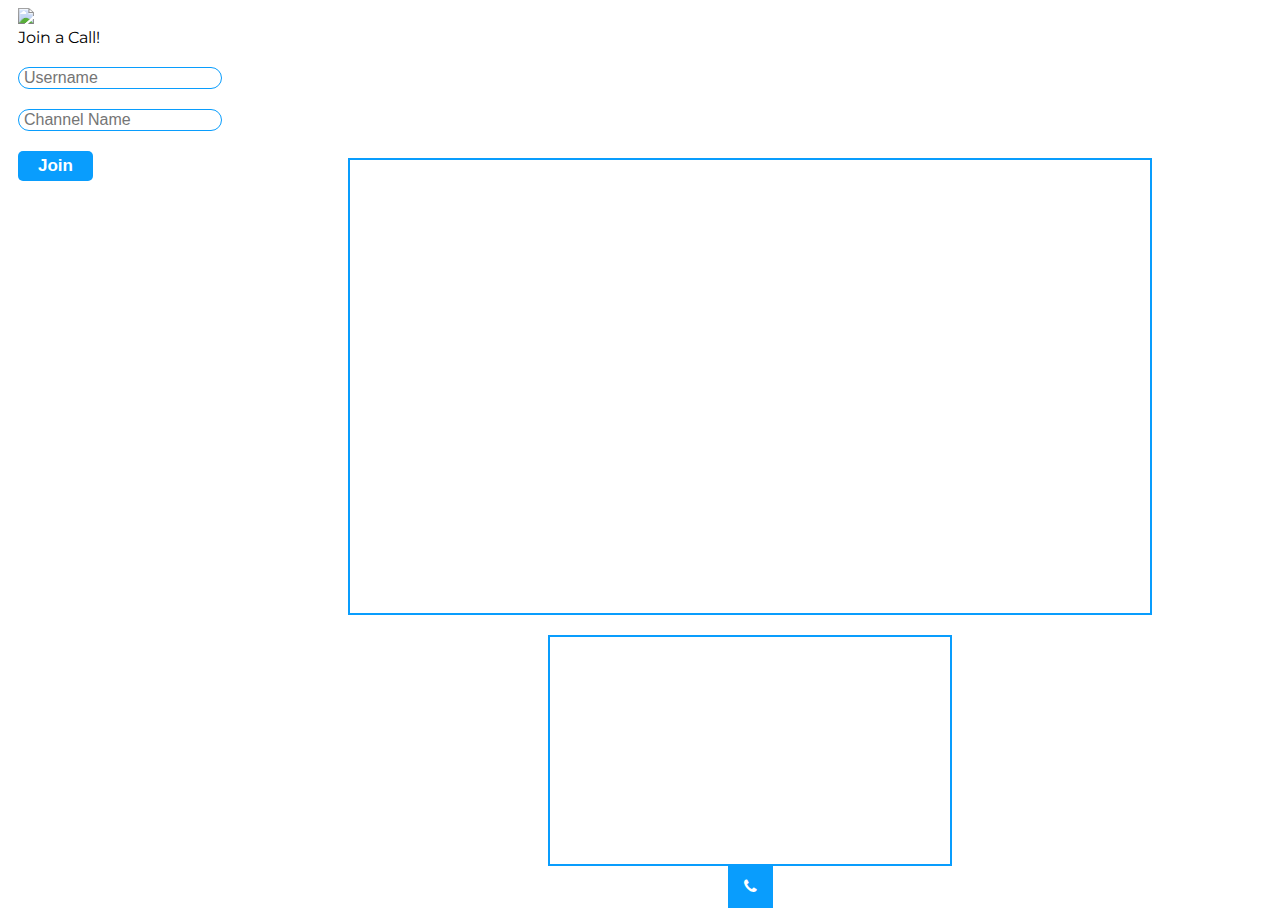
==== videoCall.html @ 6a2fae06 "finished video call integration" ====
<!DOCTYPE html>
<html>

<head>
    <meta charset="utf-8">
    <meta http-equiv="X-UA-Compatible" content="IE=edge">
    <title>Leap</title>
    <meta name="description" content="">
    <meta name="viewport" content="width=device-width, initial-scale=1">
    <link rel="stylesheet" href="styles.css">
    <link rel="preconnect" href="https://fonts.gstatic.com">
    <link href="https://fonts.googleapis.com/css2?family=Montserrat&display=swap" rel="stylesheet">
    <link rel="stylesheet" href="https://cdnjs.cloudflare.com/ajax/libs/font-awesome/4.7.0/css/font-awesome.min.css">
</head>

<body>
    <div class="flexContainer">
        <div class="left-pane">
            <div class="logoSmall">
                <img class="logoElement" src="assets/agoraLogo.png">
            </div>
            <span class="headingText">Join a Call!</span><br>
            <input type="text" id="username" placeholder="Username">
            <input type="text" id="channelName" placeholder="Channel Name">
            <button class="submitBtn" id="join">Join</button>
        </div>
        <div class="right-pane2">
            <div id="SelfStream"></div>
            <div id="remoteStream"></div>
            <button class="icon" id="phone" onclick="endCall()"><i class="fa fa-phone"></i></button>

        </div>
    </div>
    <script src="https://cdn.agora.io/sdk/release/AgoraRTCSDK-3.0.0.js"></script>
    <script src="agora.js" async defer></script>
</body>

</html>
---- styles.css ----
/* left panel login */
.left-pane {
  background-color: white;
  float: left;
  width: 25vw;
  height: 100vh;
  padding-left: 10px;
  padding-right: 10px;
}

/* right panel login */
.right-pane {
  background-color: #099dfd;
  height: 100vh;
  flex: 1;
  display: flex;
  align-items: center;
  flex-direction: column;
}

/* right pane video call */
.right-pane2 {
  height: 100vh;
  flex: 1;
  display: flex;
  align-items: center;
  flex-direction: column;
}

/* logo img */
img {
  max-width: 100%;
  max-height: 100%;
}

/* surrounds logo image (container) */
.img-container {
  width: 240px;
  /* margin top, left, bottom, right */
  margin: 60px auto 0 auto;
}

/* login styling */
body {
  font-family: "Montserrat", sans-serif;
  display: flex;
}

/* login form header */
.form-container {
  font-size: 23px;
  margin-top: 100px;
}

input {
  margin-top: 20px;
  border: 1.5px solid #099dfd;
  width: 60%;
  font-size: 16px;
  border-radius: 20px;
  padding-right: 5px;
  padding-left: 5px;
}

.submitBtn {
  margin-top: 20px;
  font-size: 17px;
  padding: 5px;
  padding-inline: 20px;
  border-radius: 5px;
  color: white;
  border: none;
  font-weight: bold;
  background-color: #099dfd;
  display: flex;
  justify-content: center;
}

.submitBtn:hover {
  background-color: #59bdff;
}

/* right graphic styling */
.illustration-container {
  margin-top: 200px;
  background-color: #ffffff59;
  width: 600px;
  height: 600px;
  border-radius: 300px;
  display: flex;
  align-items: center;
  justify-content: center;
}

/* right illustration img */
.illustration-img-container {
  width: 400px;
  height: 400px;
  display: flex;
}

/* tagline styling */
#tag {
  margin-top: 200px;
  font-size: 23px;
  color: white;
}

/* called when information is incorrect */
.incorrect {
  border: 2px solid red;
}

/* called when not right credentials */
.warning {
  font-size: 15px;
  color: red;
  display: none;
}

.right-container {
  display: flex;
  width: 100%;
  height: 100%;
  flex-direction: column;
  align-items: center;
}

.flexContainer {
  display: flex;
  flex-direction: row;
}

/* self video box styling */
#SelfStream {
  margin-top: 150px;
  justify-self: center;
  border: 2px solid #099dfd;
  width: 800px;
  height: 500px;
}

/* remote user video box styling */
#remoteStream {
  text-align: left;
  margin-top: 20px;
  justify-self: center;
  border: 2px solid #099dfd;
  width: 400px;
  height: 250px;
}

/* icon styling */
.icon {
  background-color: #099dfd; /* Blue background */
  border: none; /* Remove borders */
  color: white; /* White text */
  padding: 12px 16px; /* Some padding */
  font-size: 16px; /* Set a font size */
  cursor: pointer; /* Mouse pointer on hover */
}
.icon:hover {
  background-color: #59bdff;
}
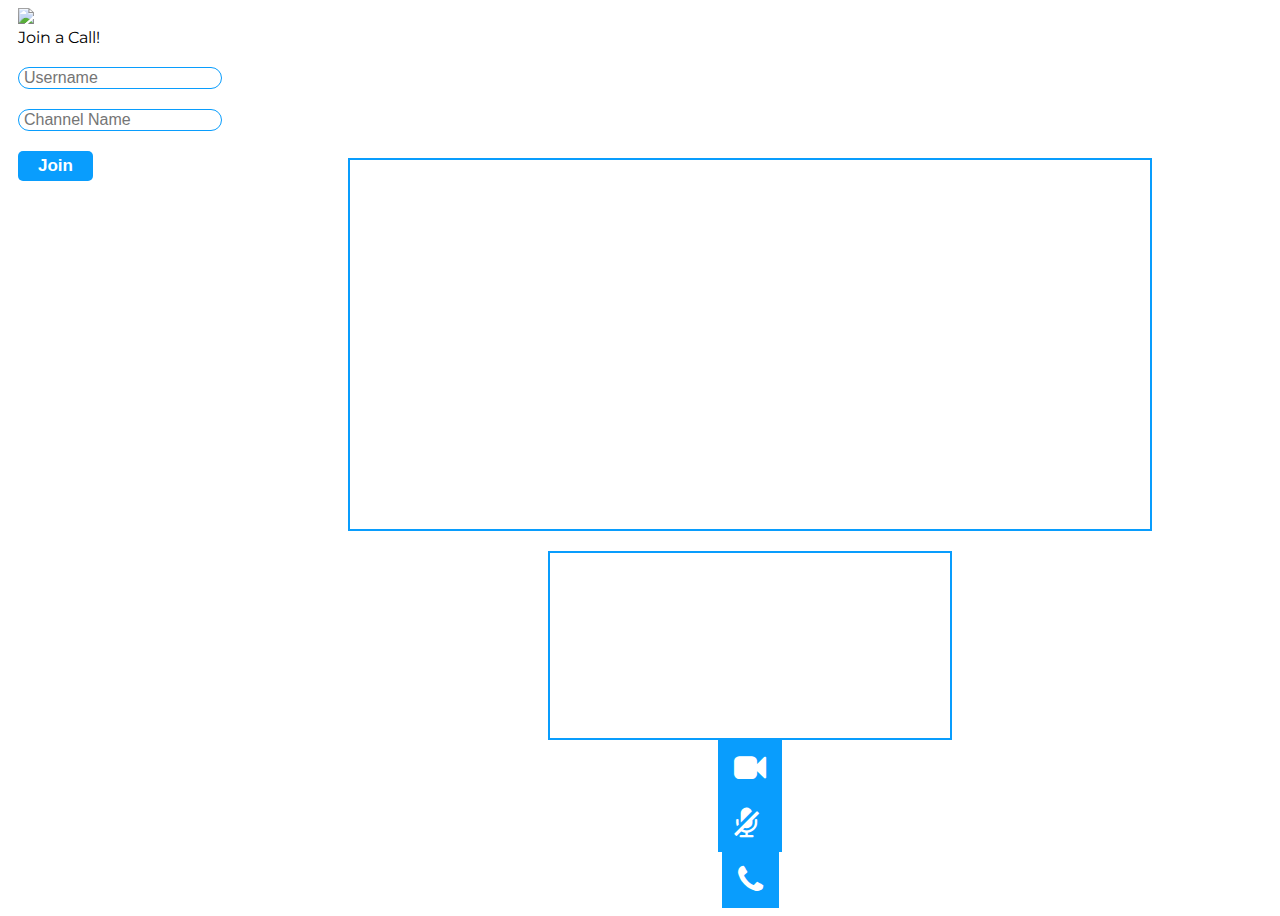
==== commit 72c79154: "added mute btn" ====
--- a/videoCall.html
+++ b/videoCall.html
@@ -27,7 +27,19 @@
         <div class="right-pane2">
             <div id="SelfStream"></div>
             <div id="remoteStream"></div>
-            <button class="icon" id="phone" onclick="endCall()"><i class="fa fa-phone"></i></button>
+            <div class="controls">
+                
+                 <!-- Control -->
+                 <div class="controls">
+                    <div class="icon" id="video-mute">
+                        <i class="fa fa-video-camera  fa-2x" style="color: white;"></i>
+                    </div>
+                    <div class="icon" id="audio-mute">
+                        <i class="fa fa-microphone-slash fa-2x" style="color: white;"></i>
+                    </div>
+                </div>
+            </div>
+            <button class="icon" id="phone" onclick="endCall()"><i class="fa fa-phone fa-2x"></i></button>
 
         </div>
     </div>
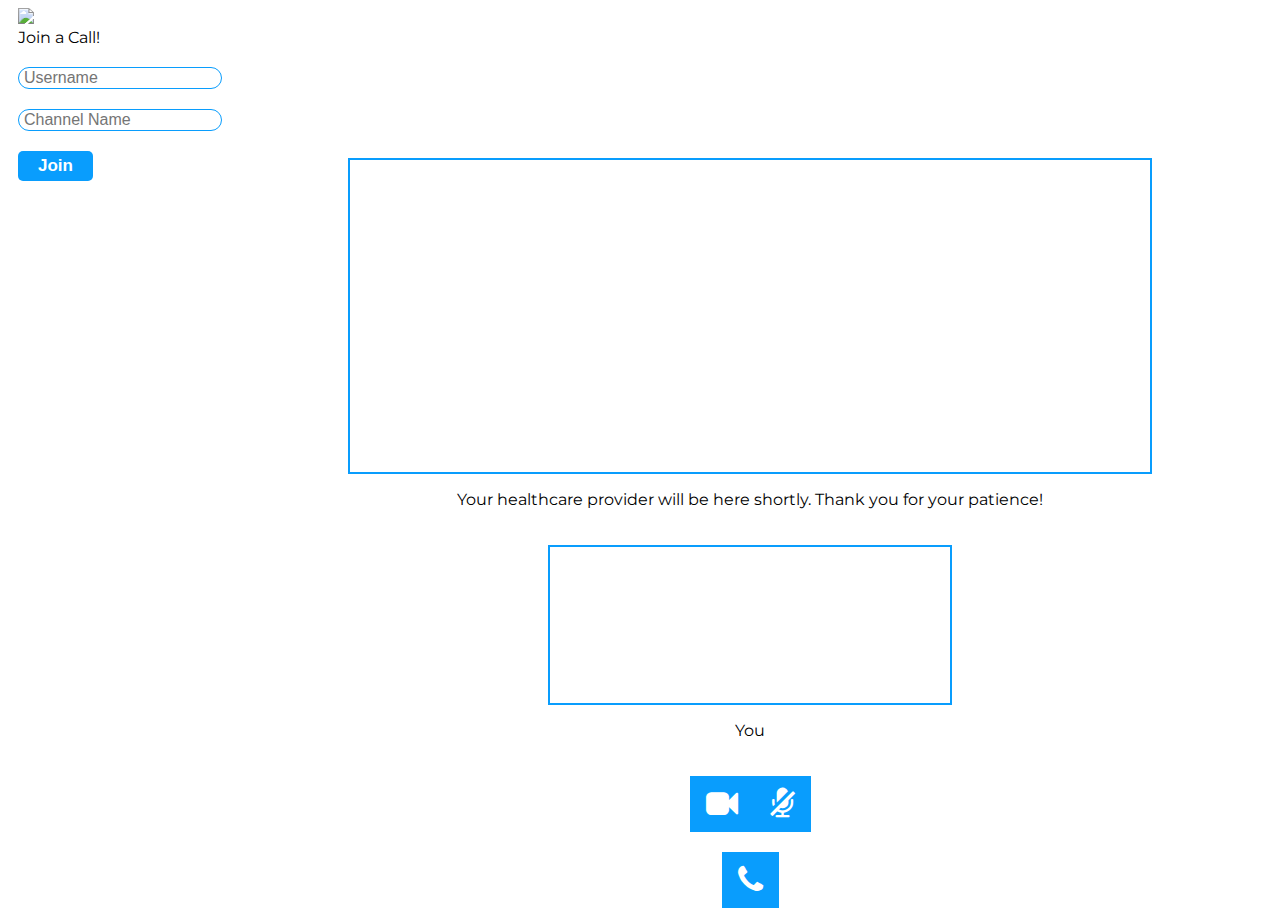
==== commit 133ac82d: "updated ui" ====
--- a/videoCall.html
+++ b/videoCall.html
@@ -26,11 +26,13 @@
         </div>
         <div class="right-pane2">
             <div id="SelfStream"></div>
+            <p>Your healthcare provider will be here shortly. Thank you for your patience!</p>
             <div id="remoteStream"></div>
+            <p>You</p>
             <div class="controls">
-                
-                 <!-- Control -->
-                 <div class="controls">
+
+                <!-- Control -->
+                <div class="controls">
                     <div class="icon" id="video-mute">
                         <i class="fa fa-video-camera  fa-2x" style="color: white;"></i>
                     </div>
--- a/styles.css
+++ b/styles.css
@@ -162,3 +162,9 @@
 .icon:hover {
   background-color: #59bdff;
 }
+
+.controls {
+  display: flex;
+  justify-self: center;
+  margin: 10px;
+}
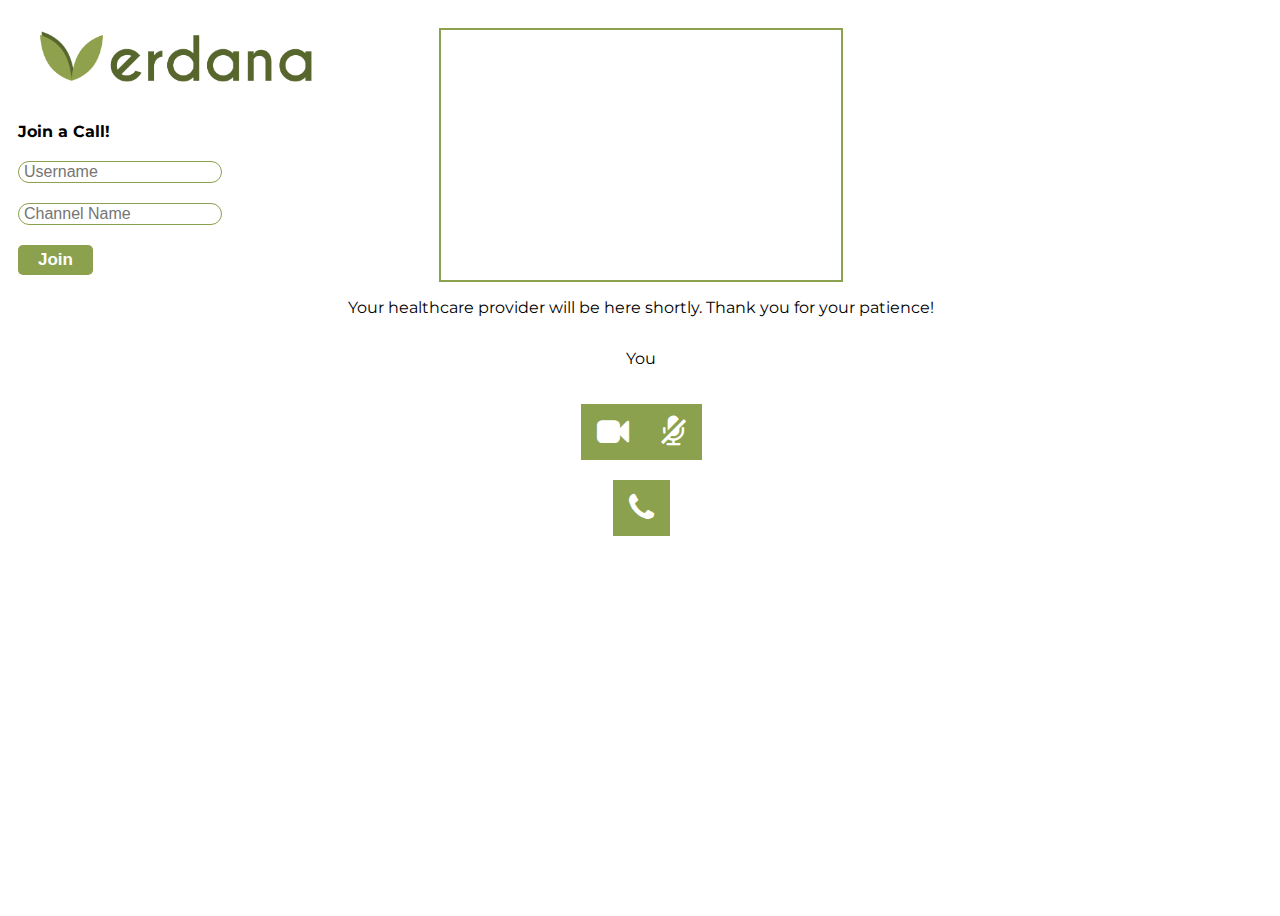
==== commit d6431d3a: "finished login ui" ====
--- a/videoCall.html
+++ b/videoCall.html
@@ -17,17 +17,17 @@
     <div class="flexContainer">
         <div class="left-pane">
             <div class="logoSmall">
-                <img class="logoElement" src="assets/agoraLogo.png">
+                <a href="index.html"><img class="logoElement" src="assets/verdana.png"></a>
             </div>
-            <span class="headingText">Join a Call!</span><br>
+            <strong><span class="headingText">Join a Call!</span></strong><br>
             <input type="text" id="username" placeholder="Username">
             <input type="text" id="channelName" placeholder="Channel Name">
             <button class="submitBtn" id="join">Join</button>
         </div>
         <div class="right-pane2">
+            <div id="remoteStream"></div>
+            <p>Your healthcare provider will be here shortly. Thank you for your patience!</p>
             <div id="SelfStream"></div>
-            <p>Your healthcare provider will be here shortly. Thank you for your patience!</p>
-            <div id="remoteStream"></div>
             <p>You</p>
             <div class="controls">
 
@@ -46,7 +46,6 @@
         </div>
     </div>
     <script src="https://cdn.agora.io/sdk/release/AgoraRTCSDK-3.0.0.js"></script>
-    <script src="agora.js" async defer></script>
+    <script src="js/agora.js" async defer></script>
 </body>
-
 </html>--- a/styles.css
+++ b/styles.css
@@ -1,3 +1,7 @@
+.inputs {
+  padding: 5%;
+}
+
 /* left panel login */
 .left-pane {
   background-color: white;
@@ -10,7 +14,7 @@
 
 /* right panel login */
 .right-pane {
-  background-color: #099dfd;
+  background-color: #8ba14d;
   height: 100vh;
   flex: 1;
   display: flex;
@@ -35,7 +39,7 @@
 
 /* surrounds logo image (container) */
 .img-container {
-  width: 240px;
+  width: 354px;
   /* margin top, left, bottom, right */
   margin: 60px auto 0 auto;
 }
@@ -50,11 +54,12 @@
 .form-container {
   font-size: 23px;
   margin-top: 100px;
+  padding: 10%;
 }
 
 input {
   margin-top: 20px;
-  border: 1.5px solid #099dfd;
+  border: 1.5px solid #8ba14d;
   width: 60%;
   font-size: 16px;
   border-radius: 20px;
@@ -71,13 +76,13 @@
   color: white;
   border: none;
   font-weight: bold;
-  background-color: #099dfd;
+  background-color: #8ba14d;
   display: flex;
   justify-content: center;
 }
 
 .submitBtn:hover {
-  background-color: #59bdff;
+  background-color: #a2bb5d;
 }
 
 /* right graphic styling */
@@ -131,28 +136,28 @@
   flex-direction: row;
 }
 
-/* self video box styling */
-#SelfStream {
+/* remote user video box styling */
+#remoteStream {
   margin-top: 150px;
   justify-self: center;
-  border: 2px solid #099dfd;
+  border: 2px solid #8ba14d;
   width: 800px;
   height: 500px;
 }
 
-/* remote user video box styling */
+/* self video box styling */
 #remoteStream {
   text-align: left;
   margin-top: 20px;
   justify-self: center;
-  border: 2px solid #099dfd;
+  border: 2px solid #8ba14d;
   width: 400px;
   height: 250px;
 }
 
 /* icon styling */
 .icon {
-  background-color: #099dfd; /* Blue background */
+  background-color: #8ba14d; /* Blue background */
   border: none; /* Remove borders */
   color: white; /* White text */
   padding: 12px 16px; /* Some padding */
@@ -160,7 +165,7 @@
   cursor: pointer; /* Mouse pointer on hover */
 }
 .icon:hover {
-  background-color: #59bdff;
+  background-color: #a2bb5d;
 }
 
 .controls {
@@ -168,3 +173,131 @@
   justify-self: center;
   margin: 10px;
 }
+
+/* footer styling */
+#footer {
+  position: absolute;
+  bottom: 0px;
+  background-color: #49552a;
+  width: 100%;
+  height: 5%;
+  display: flex;
+  align-items: center;
+  justify-content: center;
+  color: white;
+}
+
+.input-div {
+  position: relative;
+  display: grid;
+  grid-template-columns: 7% 93%;
+  margin: 25px 0;
+  padding: 5px 0;
+  border-bottom: 2px solid #d9d9d9;
+}
+.input-div.one {
+  margin-top: 0;
+}
+.i {
+  color: #d9d9d9;
+  display: flex;
+  justify-content: center;
+  align-items: center;
+}
+.i i {
+  transition: 0.3s;
+}
+.input-div > div {
+  position: relative;
+  height: 45px;
+}
+.input-div > div > h5 {
+  position: absolute;
+  left: 10px;
+  top: -5%;
+  transform: translateY(-68%);
+  color: #999;
+  font-size: 18px;
+  transition: 0.3s;
+  font-family: "Montserrat", sans-serif;
+}
+.input-div:before,
+.input-div:after {
+  content: "";
+  position: absolute;
+  bottom: -2px;
+  width: 0%;
+  height: 2px;
+  background-color: #cdcddf;
+  transition: 0.4s;
+}
+.input-div:before {
+  right: 50%;
+}
+.input-div:after {
+  left: 50%;
+}
+.input-div.focus:before,
+.input-div.focus:after {
+  width: 50%;
+}
+.input-div.focus > div > h5 {
+  top: -5px;
+  font-size: 15px;
+}
+.input-div.focus > .i > i {
+  color: #cdcddf;
+}
+.input-div > div > input {
+  position: absolute;
+  left: 0;
+  top: 0;
+  width: 100%;
+  height: 50%;
+  border: none;
+  outline: none;
+  background: none;
+  padding: 0.5rem 0.7rem;
+  font-size: 1.2 rem;
+  color: #555;
+  font-family: "Montserrat", sans-serif;
+}
+.input-div.pass {
+  margin-bottom: 4px;
+}
+
+/* login buttons */
+#login {
+  display: block;
+  width: 100%;
+  height: 50px;
+  border-radius: 25px;
+  outline: none;
+  border: none;
+  background-image: linear-gradient(to right, #93aa51, #bbd66b, #a6bf5a);
+  background-size: 200%;
+  font-size: 1.2rem;
+  color: #fff;
+  font-family: "Montserrat", sans-serif;
+  margin: 1rem 0;
+  cursor: pointer;
+  transition: 0.5s;
+  text-align: center;
+}
+
+button:hover {
+  background-position: right;
+}
+
+#createAccount a,
+#login a {
+  text-align: center;
+  color: #fff;
+}
+
+#createAccount a:hover,
+#login a:hover {
+  text-align: center;
+  color: rgb(221, 36, 36);
+}
+/* end login button styling */
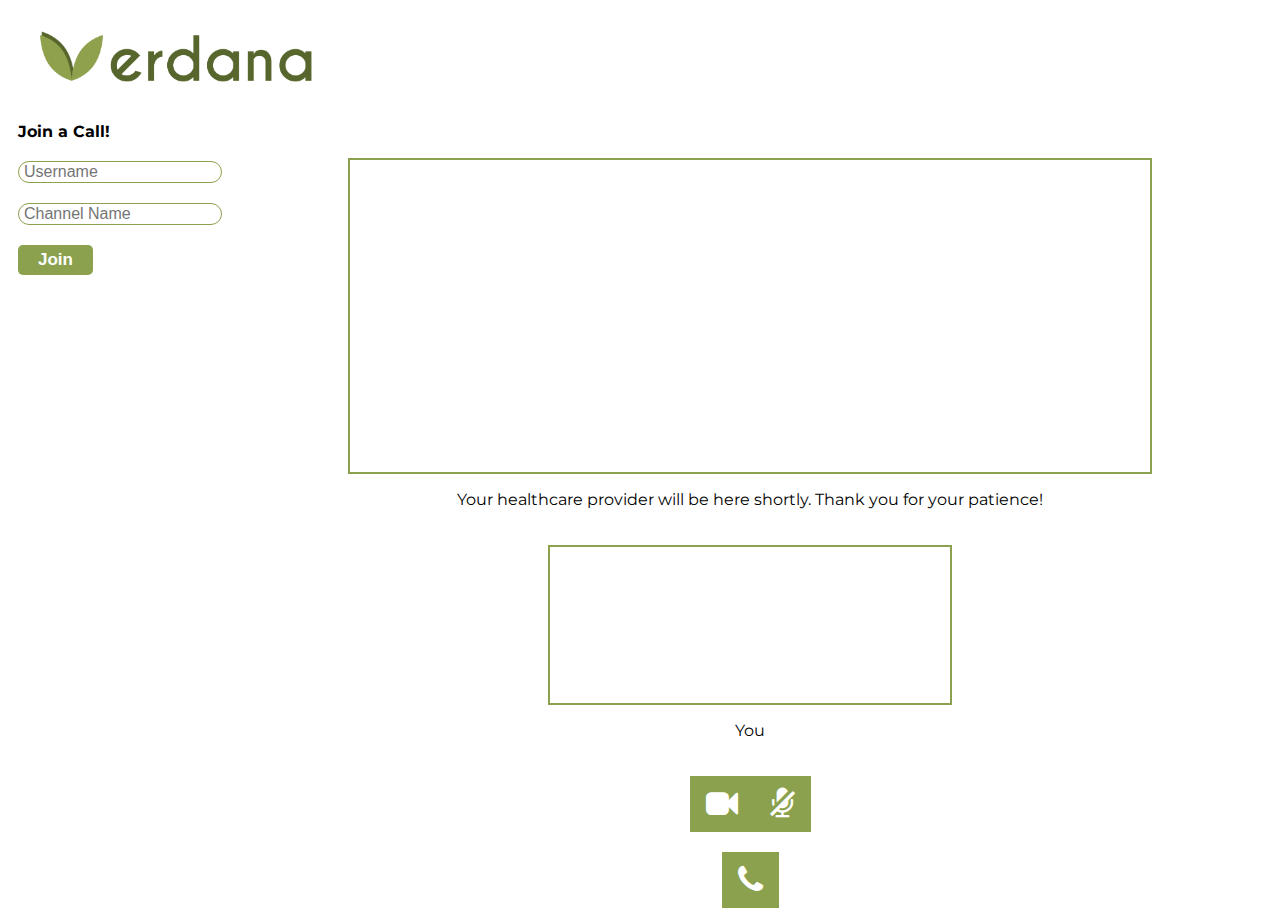
==== commit 79b833be: "fixed selfstream box" ====
--- a/videoCall.html
+++ b/videoCall.html
@@ -4,7 +4,7 @@
 <head>
     <meta charset="utf-8">
     <meta http-equiv="X-UA-Compatible" content="IE=edge">
-    <title>Leap</title>
+    <title>Verdana</title>
     <meta name="description" content="">
     <meta name="viewport" content="width=device-width, initial-scale=1">
     <link rel="stylesheet" href="styles.css">
--- a/styles.css
+++ b/styles.css
@@ -146,7 +146,7 @@
 }
 
 /* self video box styling */
-#remoteStream {
+#SelfStream {
   text-align: left;
   margin-top: 20px;
   justify-self: center;
